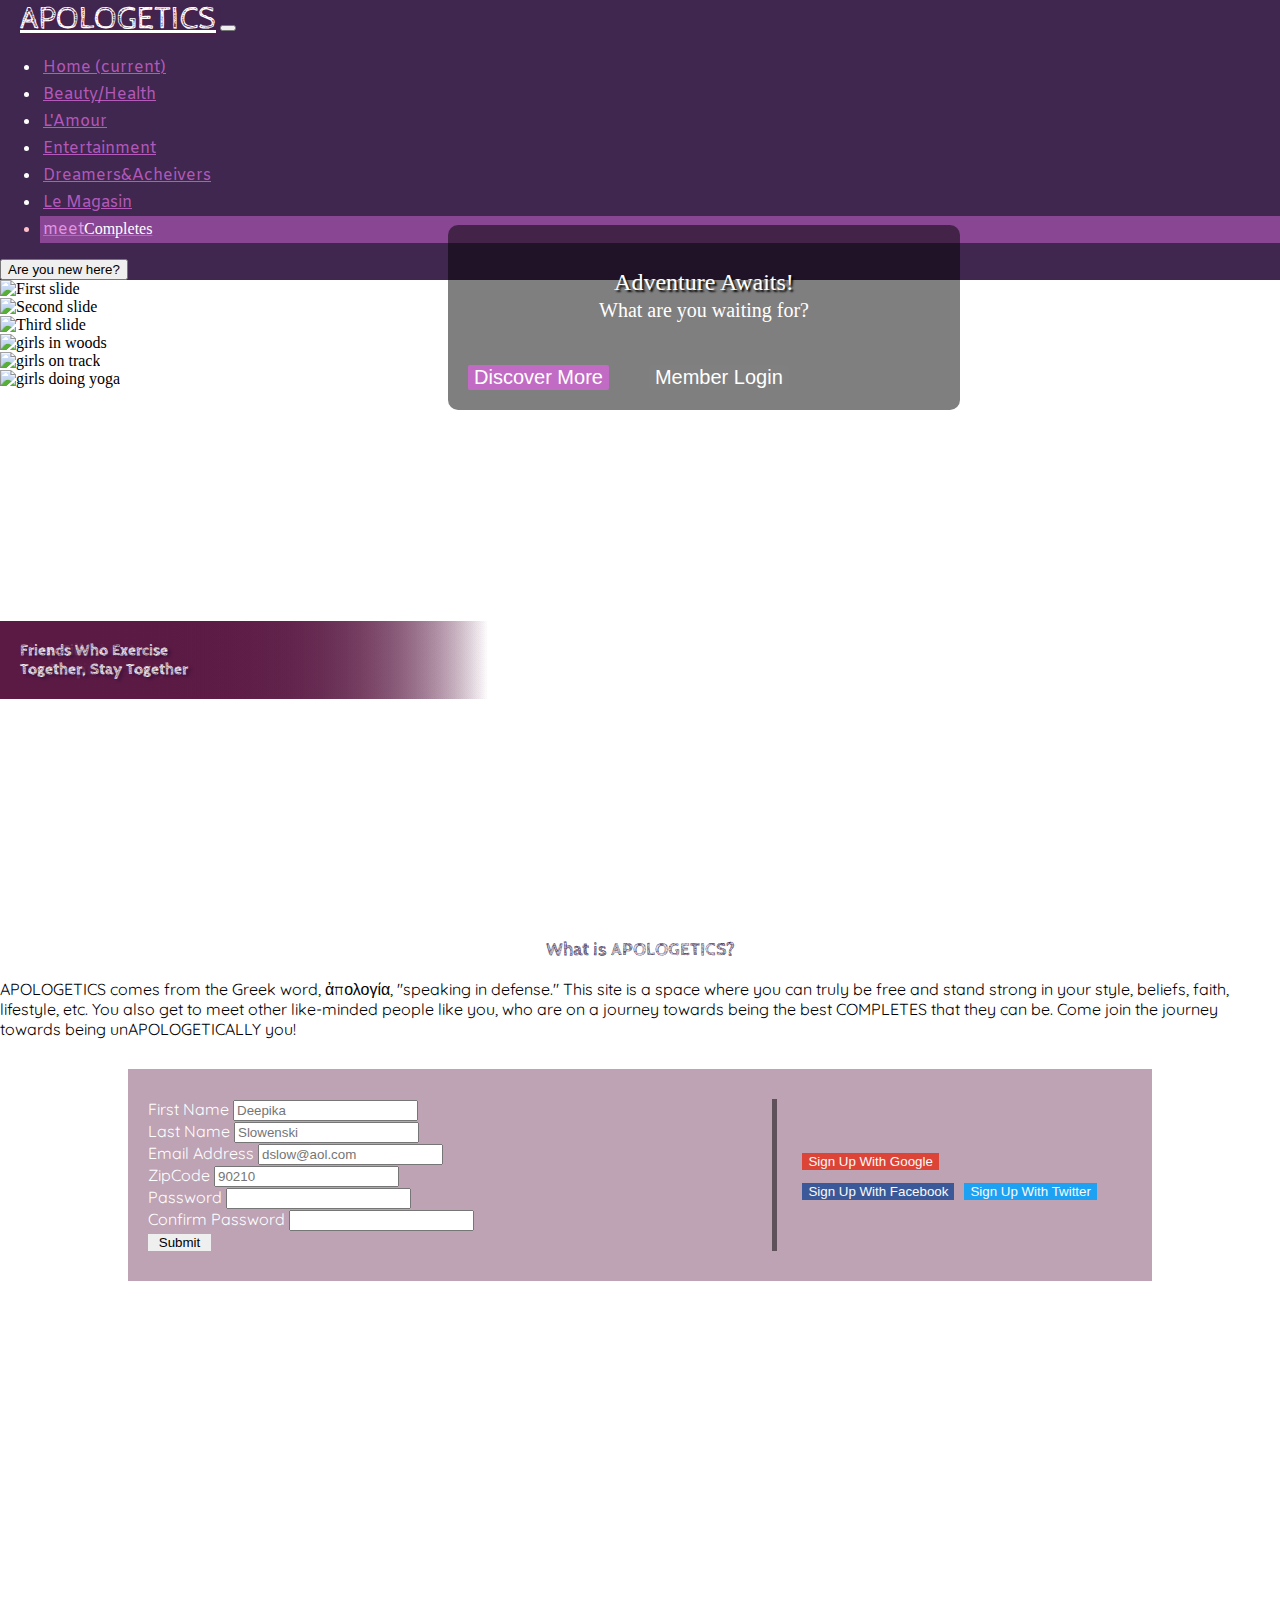
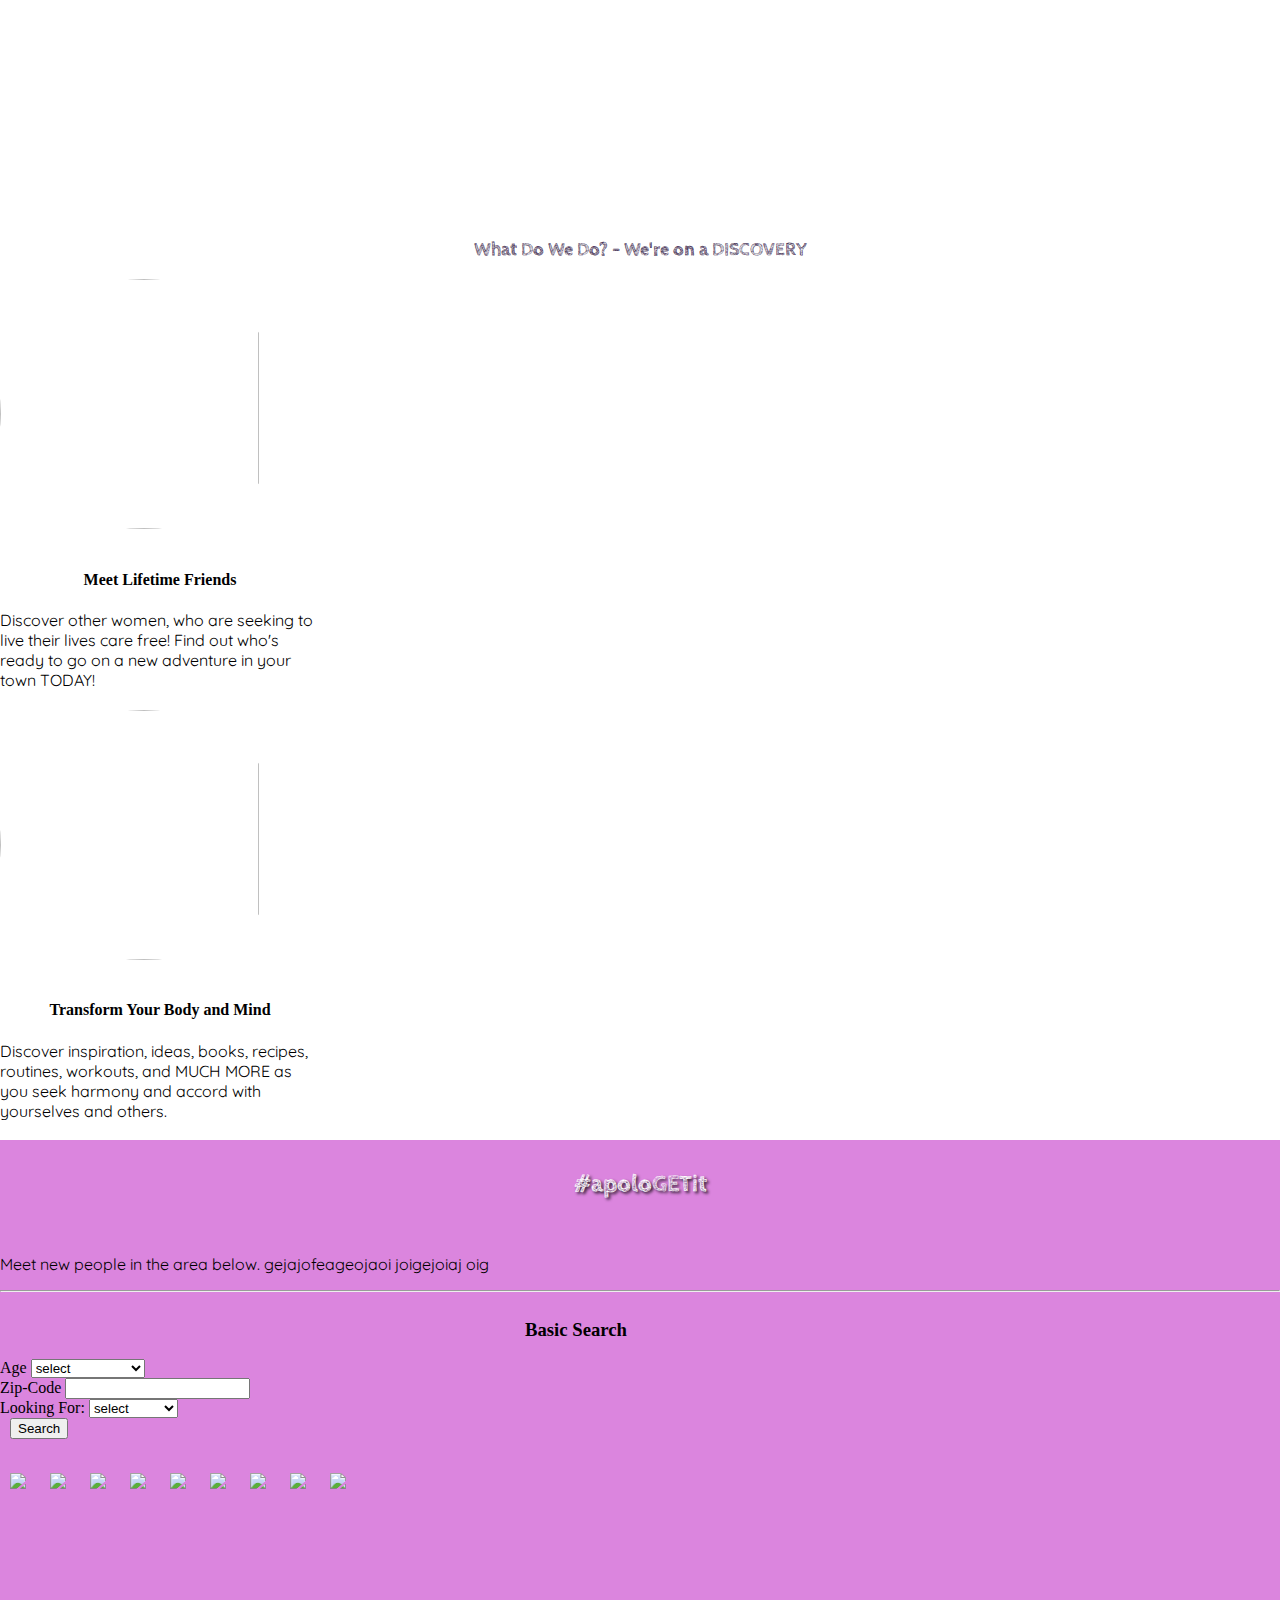
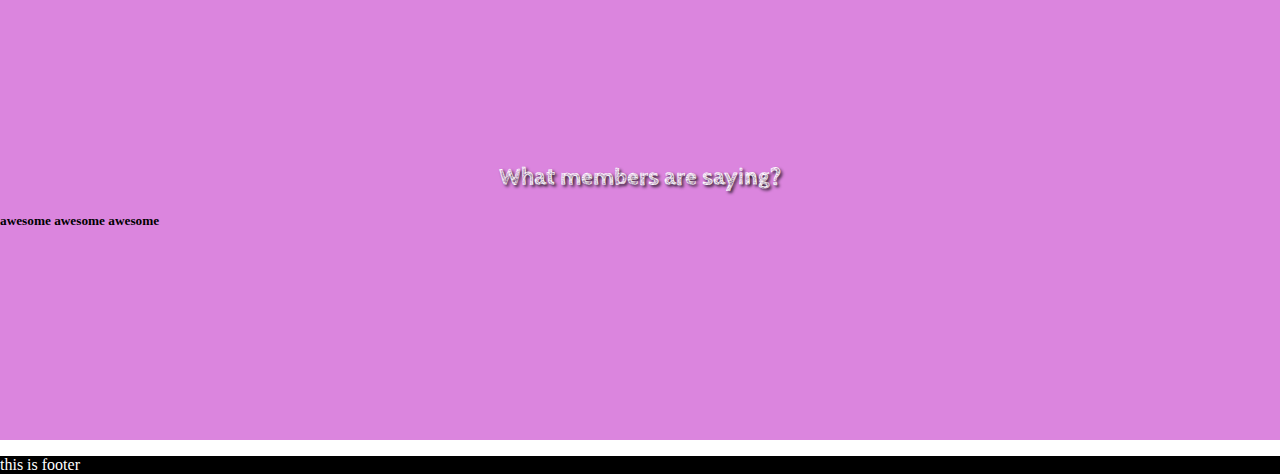
==== index.html @ 1f9f138f "Girl Friends Unite" ====
<!DOCTYPE html>
<html>
    <head>
        <title>entreNOUS</title>
        <meta charset="UTF-8" name="viewport" content="width=device-width, initial-scale=1, maximum-scale=1">
        <link rel="stylesheet" type="text/css" href="css/apol.css">
        <link rel="stylesheet" href="https://stackpath.bootstrapcdn.com/bootstrap/4.1.0/css/bootstrap.min.css" integrity="sha384-9gVQ4dYFwwWSjIDZnLEWnxCjeSWFphJiwGPXr1jddIhOegiu1FwO5qRGvFXOdJZ4" crossorigin="anonymous">
        <link href="https://fonts.googleapis.com/css?family=Amiko|Black+And+White+Picture|Cabin+Sketch|Fredericka+the+Great|Homemade+Apple|Playfair+Display|Playfair+Display+SC|Quicksand|Reenie+Beanie" rel="stylesheet">
        <script defer src="https://use.fontawesome.com/releases/v5.0.10/js/all.js" integrity="sha384-slN8GvtUJGnv6ca26v8EzVaR9DC58QEwsIk9q1QXdCU8Yu8ck/tL/5szYlBbqmS+" crossorigin="anonymous"></script>
    </head>
    <body>
 
    <!--NAVBAR-->
    
<section id="landing">
<!--<section>-->
    <nav class="navbar navbar-expand-lg navbar-custom">
      <a class="navbar-brand" href="#">APOLOGETICS</a>
      <button class="navbar-toggler" type="button" data-toggle="collapse" data-target="#navbarSupportedContent" aria-controls="navbarSupportedContent" aria-expanded="false" aria-label="Toggle navigation">
        <span class="navbar-toggler-icon"></span>
      </button>
    
      <div class="navbar-collapse collapse" id="navbarSupportedContent">
        <ul class="navbar-nav mr-auto">
          <li class="nav-item active">
            <a class="nav-link" href="index.html">Home <span class="sr-only">(current)</span></a>
          </li>
          <li class="nav-item">
            <a class="nav-link" href="#">Beauty/Health</a>
          </li>
         <li class="nav-item">
            <a class="nav-link" href="#">L'Amour</a>
          </li>
          <li class="nav-item">
            <a class="nav-link" href="#">Entertainment</a>
          </li>
          <li class="nav-item">
            <a class="nav-link" href="#">Dreamers&Acheivers</a>
          </li>
          <li class="nav-item">
            <a class="nav-link" href="/html/store.html">Le Magasin</a>
          </li>
          <li class="nav-item meetCompletes">
            <a class="nav-link" href="#"><span id="meet">meet</span><span id="complete">Completes</span></a>
          </li>
        </ul>
        
        <button id="newHere" class="navbar-toggler" type="button" data-toggle="collapse" data-target="#navbarSupportedContent" aria-controls="navbarSupportedContent" aria-expanded="false" aria-label="Toggle navigation">
            <span class="navbar-toggler-icon"> Are you new here?</span>
        <!-- <button id="newHere">-->
        <!--  Are you new here-->
        <!--</button>-->
      </div>
    </nav>
    <!--CAROUSEL-->
<div id="carouselExampleSlidesOnly" class="carousel slide" data-ride="carousel">
  <div class="carousel-inner">
    <div class="carousel-item active">
      <img class="d-block w-100" src="https://images.unsplash.com/photo-1493655430214-3dd7718460bb?ixlib=rb-0.3.5&ixid=eyJhcHBfaWQiOjEyMDd9&s=d59e6e39af2cf874d6f6ed48f80d82fe&auto=format&fit=crop&w=1050&q=80" alt="First slide">
        <h4>Form Your Squad <br> #BaddiesOnAMission</h4>
    </div>
    <div class="carousel-item">
      <img class="d-block w-100" src="https://images.unsplash.com/photo-1503532036150-0266dd2f0969?ixlib=rb-0.3.5&ixid=eyJhcHBfaWQiOjEyMDd9&s=44be85f5e850bddfab70d51ee54694e5&auto=format&fit=crop&w=1050&q=80" alt="Second slide">
        <h4>Netflix and Chill <br> with the Girls </h4>
    </div>
    <div class="carousel-item">
      <img class="d-block w-100" src="https://images.unsplash.com/photo-1505964862204-b1eff3cc4536?ixlib=rb-0.3.5&s=4f24c46cd30a56f75d0c37b5c0343b48&auto=format&fit=crop&w=1051&q=80" alt="Third slide">
        <h4>Embrace Your <br>Inner Beauty and Style </h4>
    </div>
    <div class="carousel-item">
        <img class="d-block w-100" src="https://images.unsplash.com/photo-1517492243682-2cb93b25788b?ixlib=rb-0.3.5&ixid=eyJhcHBfaWQiOjEyMDd9&s=bb5542611484a4eb0203495b315fba16&auto=format&fit=crop&w=1050&q=80" alt="girls in woods">
        <h4>Go on an Adventure <br> of a Lifetime</h4>
    </div>
     <div class="carousel-item">
        <img class="d-block w-100" src="https://images.unsplash.com/photo-1510424438866-c89c151b213b?ixlib=rb-0.3.5&ixid=eyJhcHBfaWQiOjEyMDd9&s=925d852ddfac9bbed2102b6f1344846c&auto=format&fit=crop&w=1050&q=80" alt="girls on track">
        <h4>Shop Till <br> You Drop</h4>
    </div>
     <div class="carousel-item">
        <img class="d-block w-100" src="https://images.unsplash.com/photo-1518459031867-a89b944bffe4?ixlib=rb-0.3.5&ixid=eyJhcHBfaWQiOjEyMDd9&s=c7e28e3718533b38764939d186d9cd1d&auto=format&fit=crop&w=1025&q=80" alt="girls doing yoga">
        <h4>Friends Who Exercise <br> Together, Stay Together</h4>
    </div> 
    
    <div class="enter center">
        <div class="adventurerow">
            <p><span id="adventure">Adventure Awaits!</span><br> 
            <span id="wait">What are you waiting for?</span></p> <br>
        </div>
        <!--<p>Adventure Awaits! What are you waiting for?</p>-->
         
        <div class="buttonrow">
            <div id="signup">
                <button id ="discMore">
                    <a href="#who">Discover More</a></button>
            </div>
            <div id="login">
                <button id="membLog">Member Login</button>
            </div>
        </div>
    </div>
</div>

</section>

<!--PARALLAX SECTION 1-->
<section class="who">
    <a name="who"></a>
    <!--WHO WE ARE-->
    <div class="container ">
        <h3>What is APOLOGETICS?</h3>
        <p>
            APOLOGETICS comes from the Greek word, ἀπολογία, "speaking in defense." 
            This site is a space where you can truly be free and stand strong in your 
            style, beliefs, faith, lifestyle, etc. You also get to meet other like-minded 
            people like you, who are on a journey towards being the best COMPLETES
            that they can be. Come join the journey towards being unAPOLOGETICALLY you!
        </p>
         <!--SIGNUP-->
        <div class="signup">
            <div id="manual-signup">
                <form>
                    <label for="fname">First Name</label>
                    <input type="text" name="name" placeholder="Deepika" required/>
                    <br>
                    <label for="lname">Last Name</label>
                    <input type="text" name="name" placeholder="Slowenski"/>
                    <br>
                    <label for="email">Email Address</label>
                    <input type="email" name="email" placeholder="dslow@aol.com" required/>
                    <br>
                    <label for ="zipcode">ZipCode</label>
                    <input type="text" name="zipcode" placeholder="90210" required/>
                    <br>
                    <label for="password">Password</label>
                    <input type="password" name="password" required/>
                    <br>
                    <label for="cpassword">Confirm Password</label>
                    <input type="password" name="cpassword" required/>
                </form>
                
                <form class="submit">
                    <button id="submit" value="submit">Submit</button>
                </form>
                
                <!--                <form>-->
                <!--    <label for="fname">First Name</label>-->
                <!--    <input type="text" name="name" placeholder="Deepika" required/>-->
                <!--    <br>-->
                <!--    <label for="lname">Last Name</label>-->
                <!--    <input type="text" name="name" placeholder="Slowenski"/>-->
                <!--</form>-->
                <!--<form>-->
                <!--    <label for="email">Email Address</label>-->
                <!--    <input type="email" name="email" placeholder="dslow@aol.com" required/>-->
                <!--    <br>-->
                <!--    <label for ="zipcode">ZipCode</label>-->
                <!--    <input type="text" name="zipcode" placeholder="90210" required/>-->
                <!--</form>-->
                <!--<form>-->
                <!--    <label for="password">Password</label>-->
                <!--    <input type="password" name="password" required/>-->
                <!--</form>-->
                <!--<form>-->
                <!--    <label for="cpassword">Confirm Password</label>-->
                <!--    <input type="password" name="cpassword" required/>-->
                <!--</form>-->
                
                <!--<form class="submit">-->
                <!--    <input id="submit" type="submit" value="Submit"/> -->
                <!--</form>-->
            </div>
            <!--socialmediasignup-->
            <div id="sm-signup">
                <div>
                   <button id="google"><i class="fab fa-google-plus-square"></i>
                       Sign Up With Google</button> 
                </div>
                <div>
                    <button id ="facebook"> <i class="fab fa-facebook-square"></i>
                    Sign Up With Facebook</button>
                </div>
                <div>
                    <button id ="twitter"><i class="fab fa-twitter-square"></i>
                        Sign Up With Twitter</button>
                </div>
            </div>
        </div>
    </div>
    <div id="arrowDown">
        <i class="fas fa-chevron-circle-down fa-4x"></i>
    </div>
    


</section>

<!--PARALLAX SECTION II-->
<section class="what">
    <!--WHAT WE DO-->
    <div class="container">
        <h3>What Do We Do? - <span>We're on a DISCOVERY</span></h3>
        <div class="row">
            <div class="column what">
               <!--<img src="https://images.unsplash.com/photo-1517840933437-c41356892b35?ixlib=rb-0.3.5&ixid=eyJhcHBfaWQiOjEyMDd9&s=307335bc320e3b00ab80a4e7a5dd971d&auto=format&fit=crop&w=1350&q=80"> -->
                <img src="https://images.unsplash.com/photo-1505535162959-9bbcb4ab22d6?ixlib=rb-0.3.5&s=bde9a285e4b8d23966e53df49a338d1f&auto=format&fit=crop&w=1341&q=80">
               <!--<div class="overlay">-->
               <!--    <div class="text">Here we are</div>-->
               <!--</div>-->
               
                <h4>Meet Lifetime Friends</h4>
                <div>
                    Discover other women, who are seeking to live their 
                    lives care free! Find out who's ready to go on a new 
                    adventure in your town TODAY!
                </div>
            </div>
            <div class="column what">
                <img src="https://images.unsplash.com/photo-1473022082832-5a30701d4f2c?ixlib=rb-0.3.5&s=190668189cfc9945ebd368a774a48628&auto=format&fit=crop&w=500&q=60">
                <h4>Transform Your Body and Mind</h4>
                <div>
                Discover inspiration, ideas, books, recipes, routines, workouts, and 
                MUCH MORE as you seek harmony and accord with yourselves and others.
                </div>
            </div>
            <div class="column what">
               <img src="https://images.unsplash.com/photo-1456553583670-f4242f36d0fc?ixlib=rb-0.3.5&s=54c5b7d614f9fd1fa771a33af3b6ac1c&auto=format&fit=crop&w=634&q=80"> 
                 <h4>Kick Some Butt</h4><br>
                <div>
                    Discover heroines who didn't let their dreams become dreams 
                    and the resources that are allowing them to change the world.
                </div>
            </div>
            <div class="column what">
               <img src="https://images.unsplash.com/photo-1470074558764-4e577e98bc85?ixlib=rb-0.3.5&ixid=eyJhcHBfaWQiOjEyMDd9&s=6a847d20c57c169eed3d27cab49c6009&auto=format&fit=crop&w=500&q=60"> 
                <h4>Explore the World</h4>
                <div><br>
                    Discover the world like never before, 
                    with new friends to guide you along the way. Check out
                    what new events are coming up on our explorENDAR!
                </div>
            </div>
        
        <!--<div class="row">-->
        <!--    <div class="column what">-->
        <!--        Discover other women, who are seeking to live their -->
        <!--            lives care free! Find out who's ready to go on a new -->
        <!--            adventure in your town TODAY!-->
        <!--    </div>-->
        <!--    <div class="column what">-->
        <!--        Discover inspiration, ideas, books, recipes, routines, workouts, and -->
        <!--        MUCH MORE as you seek harmony and accord with yourselves and others.-->
        <!--    </div>-->
        <!--    <div class="column what">-->
        <!--        Discover heroines who didn't let their dreams become dreams -->
        <!--        and the resources that are allowing them to change the world.-->
        <!--    </div>-->
        <!--    <div class="column what">-->
        <!--        Discover the world like never before, -->
        <!--        with new friends to guide you along the way. Check out-->
        <!--        what new events are coming up on our explorENDAR!-->
        <!--    </div>-->
        <!--</div>-->
    </div>
    </div>
</section>

<!--PARALLAX SECTION III-->
<section class="leggo">
     <h2>#apoloGETit</h2>
     <div class="container">
          <p>Meet new people in the area below. gejajofeageojaoi joigejoiaj oig</p>
         <hr>
     </div>
    
     
    <!--BASIC SEARCH-->
       <form>
        <h3>Basic Search</h3>
        
        <div>
            <label for ="age">Age</label>
            <select name="age">
                <option>select</option>
                <option>18-25 years old</option>
                <option>25-30 years old</option>
                <option>30-40 years old</option>
                <option>40-55 years old</option>
                <option>55+ years old</option>
            </select>
        </div>
        
        <div>
            <label for ="zipcode">Zip-Code
            <input type="text" name = "zipcode" >
        </div>
        
        <div>
            <label for="looking">Looking For: </label>
            <select>
                <option>select</option>
                <option>Friends</option>
                <option>Partners</option>
                <option>Inspiration</option>
                <option>Exploration</option>
            </select>
        </div>
        <div>
            <button>Search</button>
        </div>
    </form>

    <!--IMAGE GALLERY-->
    <!--left arrow-->
    <div class=wrapper>
        <div class="left arrow"> 
            <i class="fas fa-angle-left fa-3x"></i>
        </div>
    <!--image gallery-->
        <div id="users" class="container">
            <!--<div id="users" class="row">-->
                <img class="girls" src="http://keyassets.timeincuk.net/inspirewp/live/wp-content/uploads/sites/12/2017/01/Future-of-Selfies-concept-image1_Banking_Xperia-selfie-photo-1.jpg">
                <img class="girls" src="https://img.gadgethacks.com/img/23/31/63640393528758/0/vsco-101-use-selfie-camera-your-android-phone.w1456.jpg">
                <img class="girls" src="https://i.imgur.com/3H63xjf.jpg">
                <img class="girls" src="https://encrypted-tbn0.gstatic.com/images?q=tbn:ANd9GcQsgOxEuCO_khhTADcxRPThDHoKgCf83I752zQhfdAAyB3gbOH5QA">
                <img class="girls" src="http://s15858.pcdn.co/wp-content/uploads/2016/05/1-One-Photo-a-Day-Serbian-Woman.png">
                <img class="girls" src="https://bobritzema.files.wordpress.com/2013/12/hilary-duff-selfie.jpg">
                <img class="girls" src="https://i.pinimg.com/originals/f5/a7/ec/f5a7ec0eaa29d0e7e21c8ffa33f55a93.jpg">
                <img class="girls" src="https://i.pinimg.com/736x/fb/8c/29/fb8c2918339a8d15107985fe789f94f9.jpg">
                <img class="girls" src="https://img.buzzfeed.com/buzzfeed-static/static/2016-10/6/15/asset/buzzfeed-prod-fastlane01/sub-buzz-19541-1475782007-1.jpg?downsize=715:*&output-format=auto&output-quality=auto">
            <!--</div>-->
            
        </div>
        
        
        
        <!--right arrow-->
        <div class="right arrow"> 
            <i class="fas fa-angle-right fa-3x"></i>
        </div>
    </div>
    <!--<div class="wrapper">-->
    <!--        <div id="overlay" class="container">-->
    <!--            <div class="square">fgea</div></div>-->
    <!--            <div class="square"></div></div>-->
    <!--            <div class="square"></div></div>-->
    <!--            <div class="square"></div></div>-->
    <!--            <div class="square"></div></div>-->
    <!--            <div class="square"></div></div>-->
    <!--            <div class="square"></div></div>-->
    <!--            <div class="square"></div></div>-->
    <!--            <div class="square"></div></div>-->
    <!--        </div> -->
    <!--</div>-->
    
    <h2>What members are saying?</h2>
    <h5>awesome awesome awesome</h5>
    
</section>
<!---->

<footer>
    <p>this is footer</p>
</footer>
</body>
    
    <!--SCRIPTS-->
    <script src="https://code.jquery.com/jquery-3.3.1.min.js" integrity="sha256-FgpCb/KJQlLNfOu91ta32o/NMZxltwRo8QtmkMRdAu8=" crossorigin="anonymous"></script>    
    <script src="https://cdnjs.cloudflare.com/ajax/libs/popper.js/1.14.0/umd/popper.min.js" integrity="sha384-cs/chFZiN24E4KMATLdqdvsezGxaGsi4hLGOzlXwp5UZB1LY//20VyM2taTB4QvJ" crossorigin="anonymous"></script>
    <script type="text/javascript" src="js/apol.js"></script>
    <script src="https://stackpath.bootstrapcdn.com/bootstrap/4.1.0/js/bootstrap.min.js" integrity="sha384-uefMccjFJAIv6A+rW+L4AHf99KvxDjWSu1z9VI8SKNVmz4sk7buKt/6v9KI65qnm" crossorigin="anonymous"></script>
</html>

        <!--<div class="column">-->
        <!--    <img src="">-->
        <!--</div>-->
---- css/apol.css ----
/*NAVBAR*/
.navbar.navbar-expand-lg.navbar-custom{
    background-color: rgba(43, 15, 61, 0.9); /*purple*/
    color: white;
    padding: 0px;
    white-space: nowrap;
    width: 100%;
}

.nav-link {
    color: rgba(210, 102, 214, 0.8);
  
    /*color: white;*/
    font-family: 'amiko';
}

.nav-link:hover {
    color: rgb(224, 149, 226);
}

.nav-item {
 padding: 3px;   
}

.navbar-brand{
    font-family: 'Cabin Sketch', cursive;
    text-shadow: 2px 2px 5px rgb(91, 26, 68);
    font-size: 2rem;
    color: white;
    padding-left: 20px;
}

.navbar-brand:hover{
    color:white;
}

#complete{
    font-family: 'Homemade Apple', cursive;
    color: white;
}

#meet {
    color: rgb(224, 149, 226);
}

.nav-item.meetCompletes{
    /*pink*/
    background-color: rgba(210, 102, 214, 0.5);
    /*background-color: rgba(91, 26, 68, 0.5);*/
    color: pink;
}

#newHere{
    /*padding: 10px 20px 10px 0px;*/
    margin-right: 20px;
}

.fade {
    opacity: 0;
}
/*CAROUSEL*/
.carousel-inner , .carousel-item img {
    height: 93vh;
    width: 100%;
}
.enter.center {
    position: absolute;
    text-align: center;
    /*display: inline-block;*/
    margin: auto;
    width: 40%;
    top: 25%;
    left: 35%;
    float: left;
    height: auto;
    display: flex;
    flex-direction: column;
    justify-content: center;
    background-color: rgba(0,0,0,0.5);
    border-radius: 10px;
}
.enter  button {
    border: none;
    outline: 0px;
    border-radius: 2px;
    color: white;
    background-color: rgba(210, 102, 214, 0.8);
    margin: 20px;
    float: left;
    display: inline-block;
    font-size: 20px;
}

.enter button:focus {outline:0 ;}
.enter button:hover {background-color: rgba(0,0,0,.9); cursor: pointer;}

#membLog {
    background-color: gray;
}
#membLog:hover{background-color: rgba(0,0,0,.9); cursor: pointer;}

.buttonrow {
    margin: 0 auto;
    width: auto;
    white-space: nowrap;
    justify-content: center;
    width: 100%;
}
.adventurerow{
    text-align: center;
    padding: 20px 5px 0px 5px;
    margin: 0 auto;
    color: white;
    font-size: 1.5em;
    height: 100px;
}
span#wait {
    /*font-family: 'Homemade Apple', cursive;*/
    font-size: 20px;
        color: white;

}

#adventure {
    font-family: 'Homemade Apple', cursive;
        text-shadow: 2px 2px 2px black;

}
.carousel-item h4 {
    position: absolute;
    bottom: 20%;
    /*or 200px*/
    padding: 20px;
    color: white;
    font-family: 'Cabin Sketch', cursive;
    text-shadow: 3px 2px 3px rgba(43, 15, 61, 1);
    background: linear-gradient(to right, rgb(91, 26, 68), rgba(0,0,0,0));
    width: 35%;
}
/*maybe include text animation*/

/*BODY - WHO WE ARE*/

.signup {
    margin: 30px auto;
    width: 80%;
    position: relative;
    overflow: auto;
    display: flex;
    background-color:rgba(56, 147, 183,0.5);
    background-color:rgba(91, 26, 68, 0.4);
    padding: 30px 0px;
    
}

#submit {
    margin: auto;
    left: 50%;
    width: 63px;
    height: auto;
    overflow-x: hidden;
    border-style: none;
}

.signup div {
    float:left;
}

#manual-signup{
     width: 60%;
     border-right: thick solid rgba(0,0,0,0.5);
     margin-right: 20px;
     margin-left: 20px;
     padding-right: 10px;
     color: white;
}
 form {
     margin: auto;
     max-width: 100%;
     white-space: nowrap;
     overflow: auto;

 }
#sm-signup {
    max-width: 30%;
    margin: auto 10px auto 0px
    
}
#sm-signup div {
    padding: 5px;
}

#sm-signup button{
    border: none;
    outline: 0px;
}
#facebook{
    background-color: #3B5998;
    color: #f9f9f9;
}
#google {
    background-color: #DB4437;
    color: #f9f9f9;
}

#twitter {
    background-color: #1DA1F2;
    color: #f9f9f9;
}

#arrowDown{
    width: 70px;
    margin: 0px auto;
    padding-bottom: 20px;
    color:  rgba(43, 15, 61, 0.5);
    
}
#arrowDown:hover {
    color: black;
    cursor: pointer;
}
/*BODY - WHAT WE DO*/
.column.what img {
    height: 250px;
    width: 90%;
    border-radius: 50%;
    padding-bottom: 20px;
    
}

.column.what img:hover{
    opacity: .5;
    -webkit-filter: grayscale(100%); /* Safari 6.0 - 9.0 */
    filter: grayscale(100%);
}

.column.what {
    /*width: 25v;*/
    width: 45%;
    /*box-sizing: border-box;*/
    margin-right: 20px;
    margin-bottom: 20px;
    float: left;
    height: 0%;
}

div.column.what h4 {
    font-family: 'Homemade Apple';
    text-align: center;
}

div h3{
font-family: 'Cabin Sketch', cursive;
text-align: center;
color: rgba(43, 15, 61, 0.9)
}

.container {
    font-family: 'Quicksand', sans-serif;
    padding-top: 20px;
    max-height: 100vh;
}

.row {
    height: 20%;
    display: grid;
    overflow-y: auto;
}


section.what{
    overflow-y: auto;
    height: auto;
}
 /*BODY - LEGGO APOLOGETit*/

 h3 {
     text-align: center;
 }
 input{
     display: inline;
 }
 
 .leggo form div {
     /*float: left;*/
     margin-right: 10px;
     width: 40%;n
 }
 
 form button {
     margin-left: 10px;
 }
section.leggo h2 {
    font-family: 'Cabin Sketch', cursive;
    color: white;
    text-shadow: 2px 2px 3px black;
    text-align: center;
    padding-top: 30px
}

.leggo {
    background-color: rgba(210, 102, 214, 0.8);
}

section.leggo img {
    height: 200px;
    max-width: 25%;
    /*float: left;*/
    margin: 10px;
}

section.leggo #users.container {
        white-space: nowrap;
        height: 250px;
        overflow-x: hidden;
        float: left;
}
.leggo form{
    width: 90%;
    display: inline-block;
    flex-wrap: wrap;
}
.wrapper {
    display: flex;
    flex-direction: row;
    flex-wrap: nowrap;
}

.left.arrow {
    float: left;
}

.right.arrow {
    float: right;
}

.overlay {
    opacity: 0.5;
}

#overlay {
    height: 200px;
    width: 25%;
    background-color: black;
}

section.leggo #overlay.container {
        white-space: nowrap;
        height: 250px;
        overflow-x: auto;
        float: left;
        /*position: absolute;*/
}
.square {
    width: 25%;
    height: 200px;
    /*float: left;*/
    background-color: black;
    margin: 10px;
    float: left;
    color: white;
    text-align: center;

}
 
/*BODY - PARALLAX*/
body {
    margin: 0px;
    padding: 0px;
    overflow-x: hidden;
    overflow-y: auto;
}

.carousel.slide {
    height: 100vh;
    box-sizing: border-box;
}

#carouselExampleSlidesOnly {
    height: 100%;
}

section#landing, .who, .what, .leggo {
    height:100vh;
    width: 100%;
    /*overflow-y:hidden;*/
}

#section {
    height: 100vh;

}
.who{
    background: url("https://images.unsplash.com/photo-1483634831823-4fb19cf47c3a?ixlib=rb-0.3.5&ixid=eyJhcHBfaWQiOjEyMDd9&s=a26c21282880521e51cc953f9da7f995&auto=format&fit=crop&w=1650&q=80");
    /*background-size: cover;*/
    background-attachment: fixed;
    
}

#discMore a:hover, #discMore a {
    color: white;
    text-decoration: none;
    transition: all .8s ease-in-out;
}

/*FOOTER*/
footer {
    background-color: black;
    color: white;
}

footer p {
    margin-bottom: 0px;
}

/*RESPONSIVE CSS*/

@media (min-width: 750px){
    .column.what {
        width: 25%;
        height: 20%;
        margin-right: 0px;
    }
    /*    section {*/
    /*    height: auto;*/
    /*    overflow:auto;*/
    /*}*/
}


@media (max-width: 500px){
    .column.what {
        width: 100%;
        margin-right: 0px;
        height: 20%;
        flex-direction: column;
    }
    
    label , input {
        display: inline;
        
    }
    
    section.what {
        height: 600px;
        
    }
    
    section.what div.row {
        display: flex;
        margin: 5px 20px;
    }
}

/*.text{*/
/*    text-align: center;*/
/*    position: relative;*/
/*    top: 20%;*/
/*    right: 50%;*/
/*}*/
/*1205 or 1046*/

.signUP.container div {
   position: absolute;
    float: right;
    width: 50% ;
}
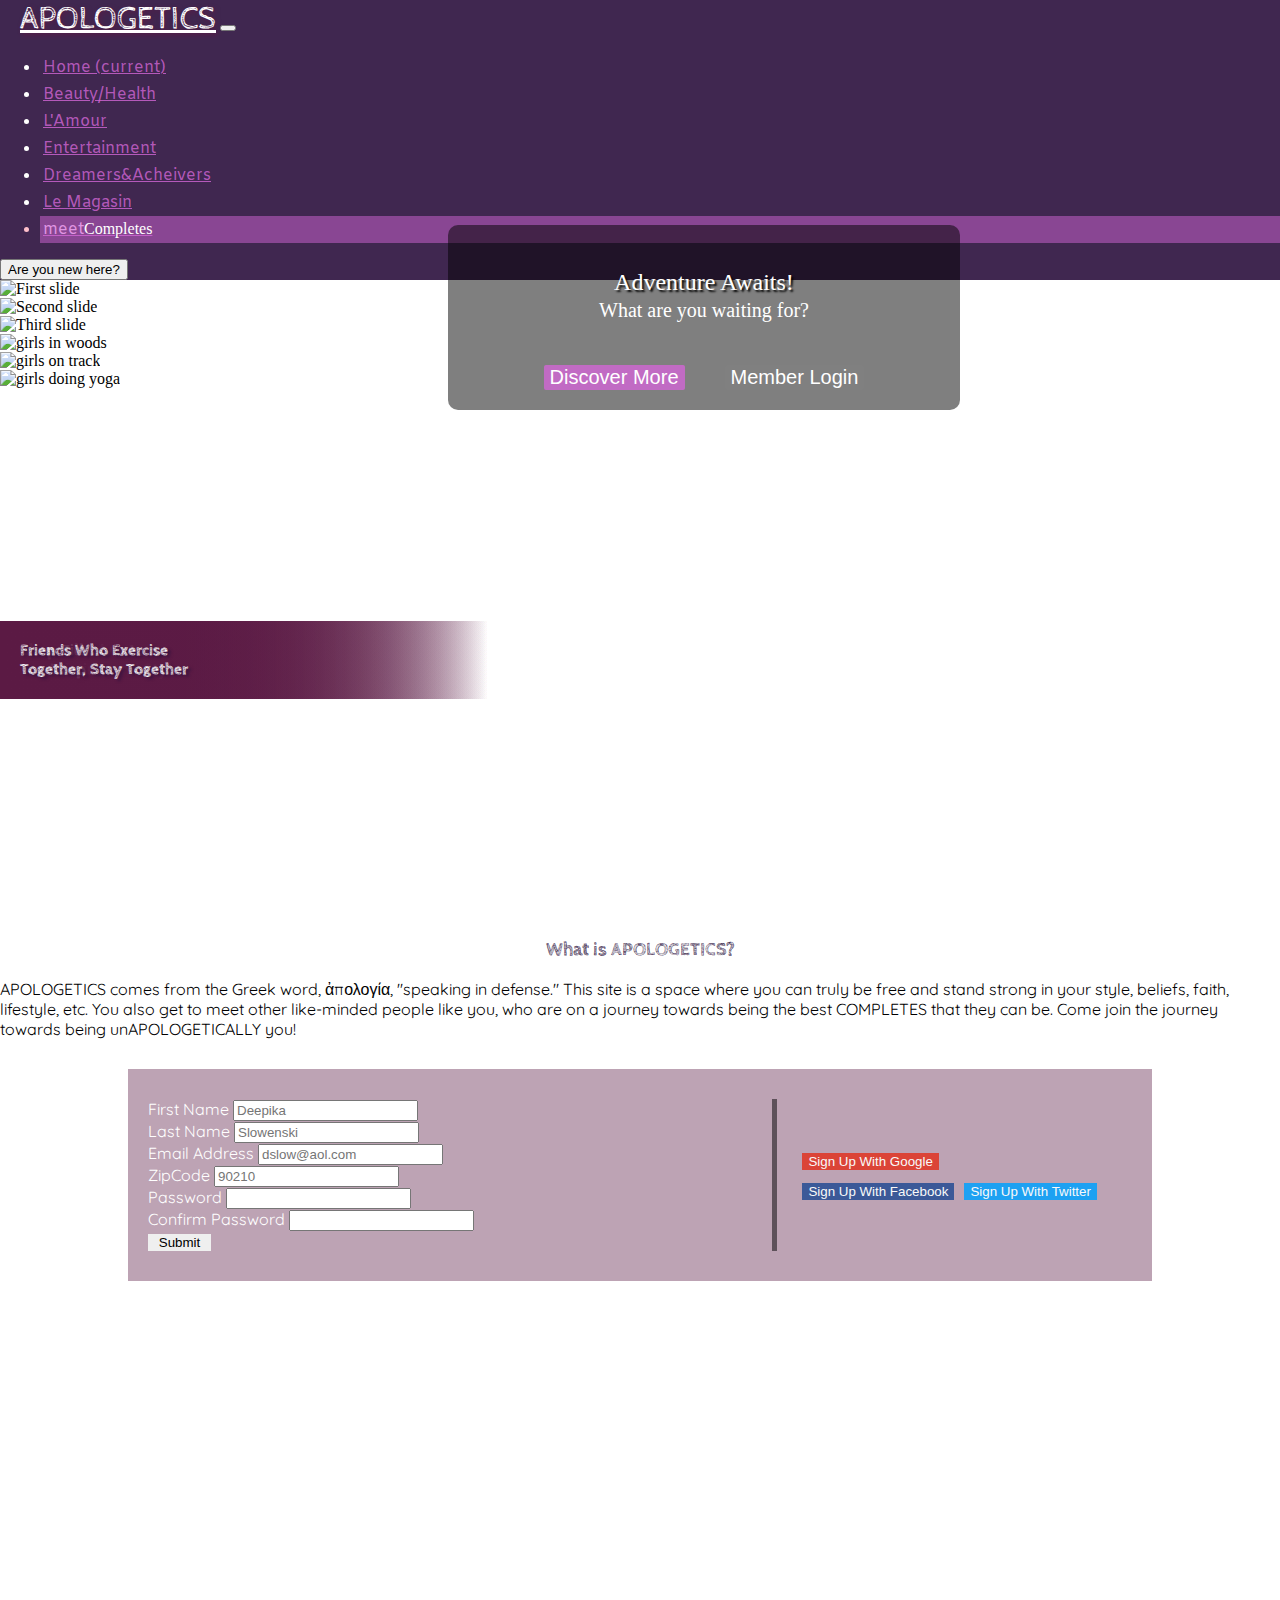
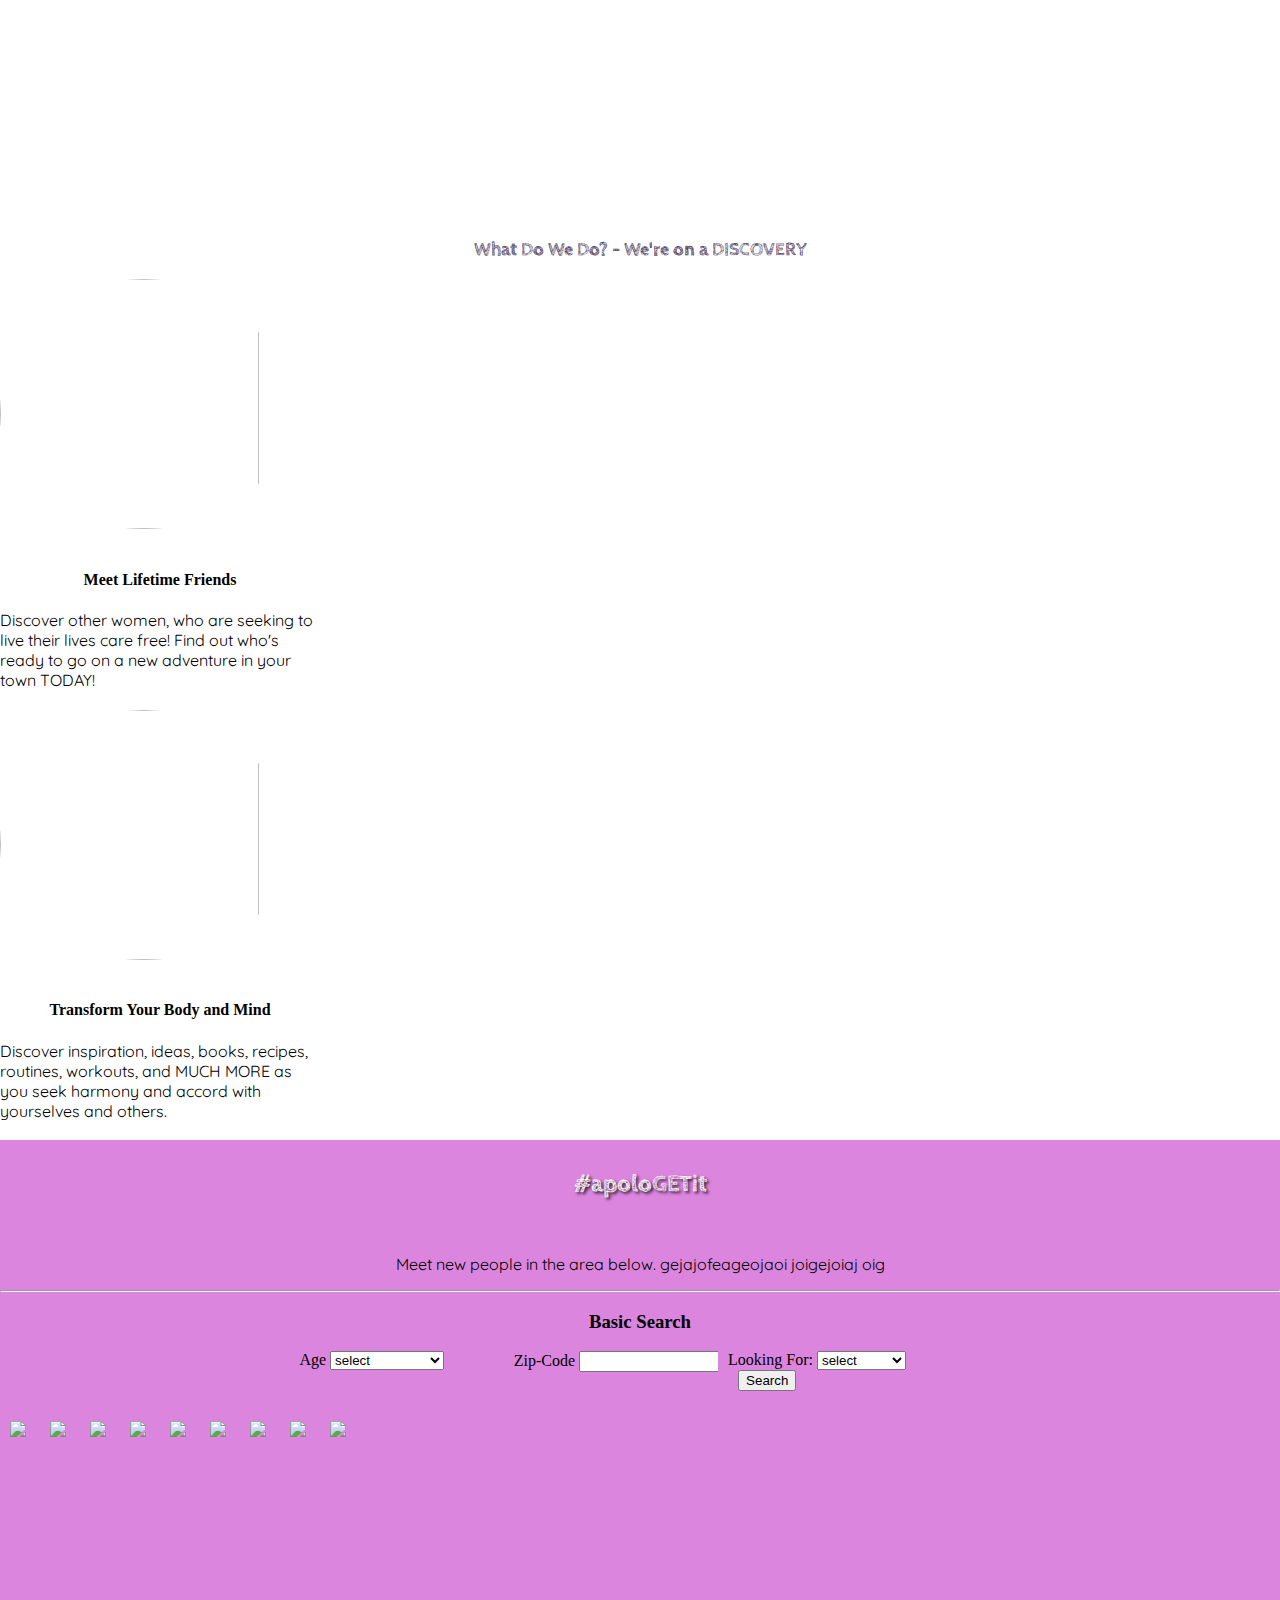
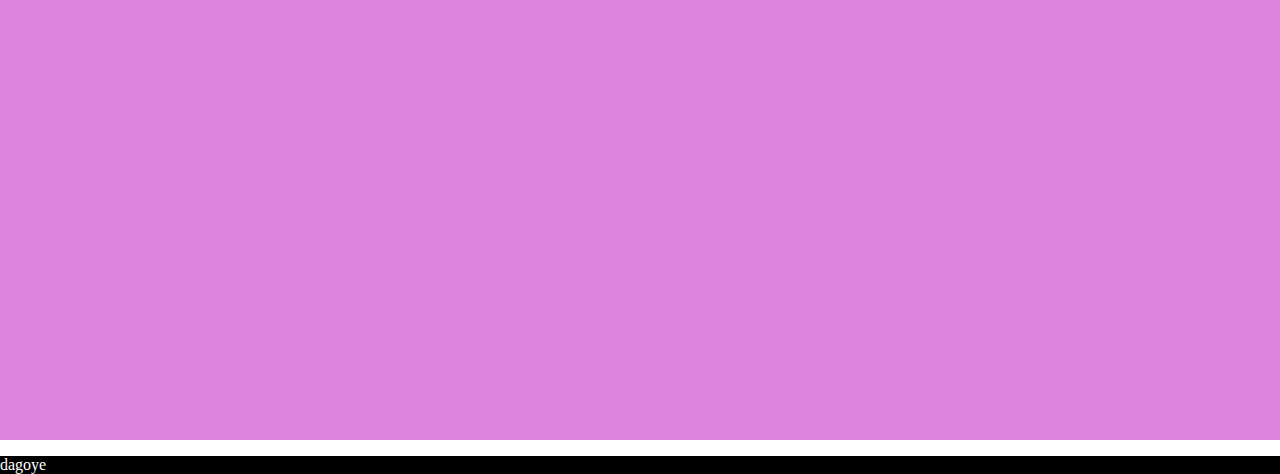
==== commit 1810a71f: "Changes" ====
--- a/index.html
+++ b/index.html
@@ -15,7 +15,7 @@
 <section id="landing">
 <!--<section>-->
     <nav class="navbar navbar-expand-lg navbar-custom">
-      <a class="navbar-brand" href="#">APOLOGETICS</a>
+      <a class="navbar-brand" href="index.html">APOLOGETICS</a>
       <button class="navbar-toggler" type="button" data-toggle="collapse" data-target="#navbarSupportedContent" aria-controls="navbarSupportedContent" aria-expanded="false" aria-label="Toggle navigation">
         <span class="navbar-toggler-icon"></span>
       </button>
@@ -38,7 +38,7 @@
             <a class="nav-link" href="#">Dreamers&Acheivers</a>
           </li>
           <li class="nav-item">
-            <a class="nav-link" href="/html/store.html">Le Magasin</a>
+            <a class="nav-link" href="html/store.html">Le Magasin</a>
           </li>
           <li class="nav-item meetCompletes">
             <a class="nav-link" href="#"><span id="meet">meet</span><span id="complete">Completes</span></a>
@@ -87,15 +87,25 @@
         </div>
         <!--<p>Adventure Awaits! What are you waiting for?</p>-->
          
-        <div class="buttonrow">
-            <div id="signup">
+        <!--<div class="buttonrow">-->
+        <!--    <div id="signup">-->
+        <!--        <button id ="discMore">-->
+        <!--            <a href="#who">Discover More</a></button>-->
+        <!--    </div>-->
+        <!--    <div id="login">-->
+        <!--        <button id="membLog">Member Login</button>-->
+        <!--    </div>-->
+        <!--</div>-->
+        
+          <div class="buttonrow">
                 <button id ="discMore">
                     <a href="#who">Discover More</a></button>
-            </div>
-            <div id="login">
                 <button id="membLog">Member Login</button>
-            </div>
-        </div>
+        </div>
+
+        
+        
+        
     </div>
 </div>
 
@@ -273,9 +283,9 @@
     
      
     <!--BASIC SEARCH-->
+      <h3>Basic Search</h3>
+    <div id="searchwrapper"> 
        <form>
-        <h3>Basic Search</h3>
-        
         <div>
             <label for ="age">Age</label>
             <select name="age">
@@ -306,6 +316,7 @@
         <div>
             <button>Search</button>
         </div>
+    </div>
     </form>
 
     <!--IMAGE GALLERY-->
@@ -351,14 +362,14 @@
     <!--        </div> -->
     <!--</div>-->
     
-    <h2>What members are saying?</h2>
-    <h5>awesome awesome awesome</h5>
+    <!--<h2>What members are saying?</h2>-->
+    <!--<h5>awesome awesome awesome</h5>-->
     
 </section>
 <!---->
 
 <footer>
-    <p>this is footer</p>
+    <p>dagoye</p>
 </footer>
 </body>
     
--- a/css/apol.css
+++ b/css/apol.css
@@ -69,6 +69,7 @@
     /*display: inline-block;*/
     margin: auto;
     width: 40%;
+    min-width: 300px;
     top: 25%;
     left: 35%;
     float: left;
@@ -100,9 +101,10 @@
 #membLog:hover{background-color: rgba(0,0,0,.9); cursor: pointer;}
 
 .buttonrow {
+    display: flex;
     margin: 0 auto;
-    width: auto;
-    white-space: nowrap;
+    max-width: 100%;
+    flex-wrap: nowrap;
     justify-content: center;
     width: 100%;
 }
@@ -208,6 +210,10 @@
     color: #f9f9f9;
 }
 
+#sm-signup button:hover {
+    background-color: black;
+    cursor: pointer;
+}
 #arrowDown{
     width: 70px;
     margin: 0px auto;
@@ -277,6 +283,10 @@
  h3 {
      text-align: center;
  }
+ 
+ .leggo .container p{
+     text-align: center;
+ }
  input{
      display: inline;
  }
@@ -316,14 +326,31 @@
         float: left;
 }
 .leggo form{
-    width: 90%;
-    display: inline-block;
+    /*    display: flex;*/
+    /*align-items: center;*/
+    /*width: 100%;*/
+    /*margin: 0px auto;*/
+    /*flex-wrap: wrap;*/
+}
+
+form div{
+    float: left;
+    max-width: 30%;
+    overflow-x: hidden;
+}
+
+#searchwrapper{
+    display: flex;
+    align-items: center;
+    width: 100%;
+    margin: 0px auto;
     flex-wrap: wrap;
 }
 .wrapper {
     display: flex;
     flex-direction: row;
     flex-wrap: nowrap;
+    align-items: center;
 }
 
 .left.arrow {
@@ -450,6 +477,7 @@
         display: flex;
         margin: 5px 20px;
     }
+   
 }
 
 /*.text{*/
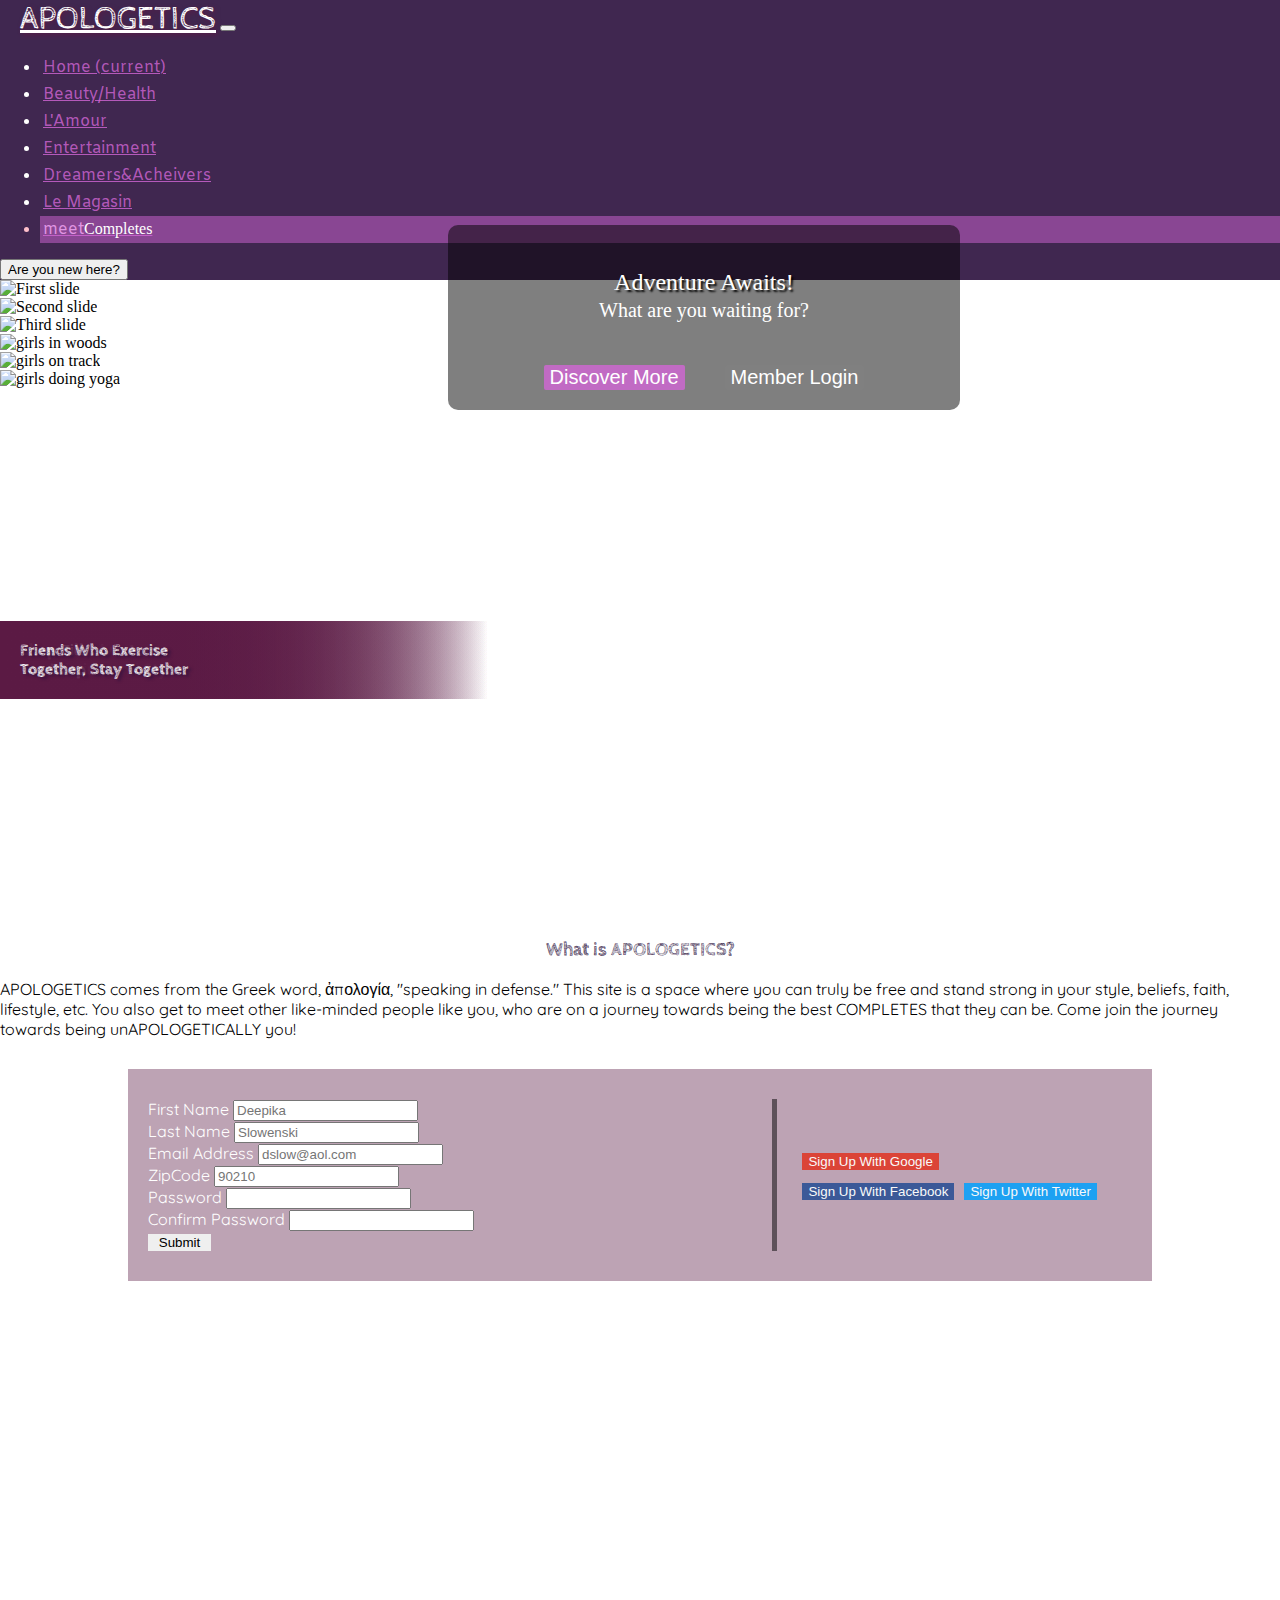
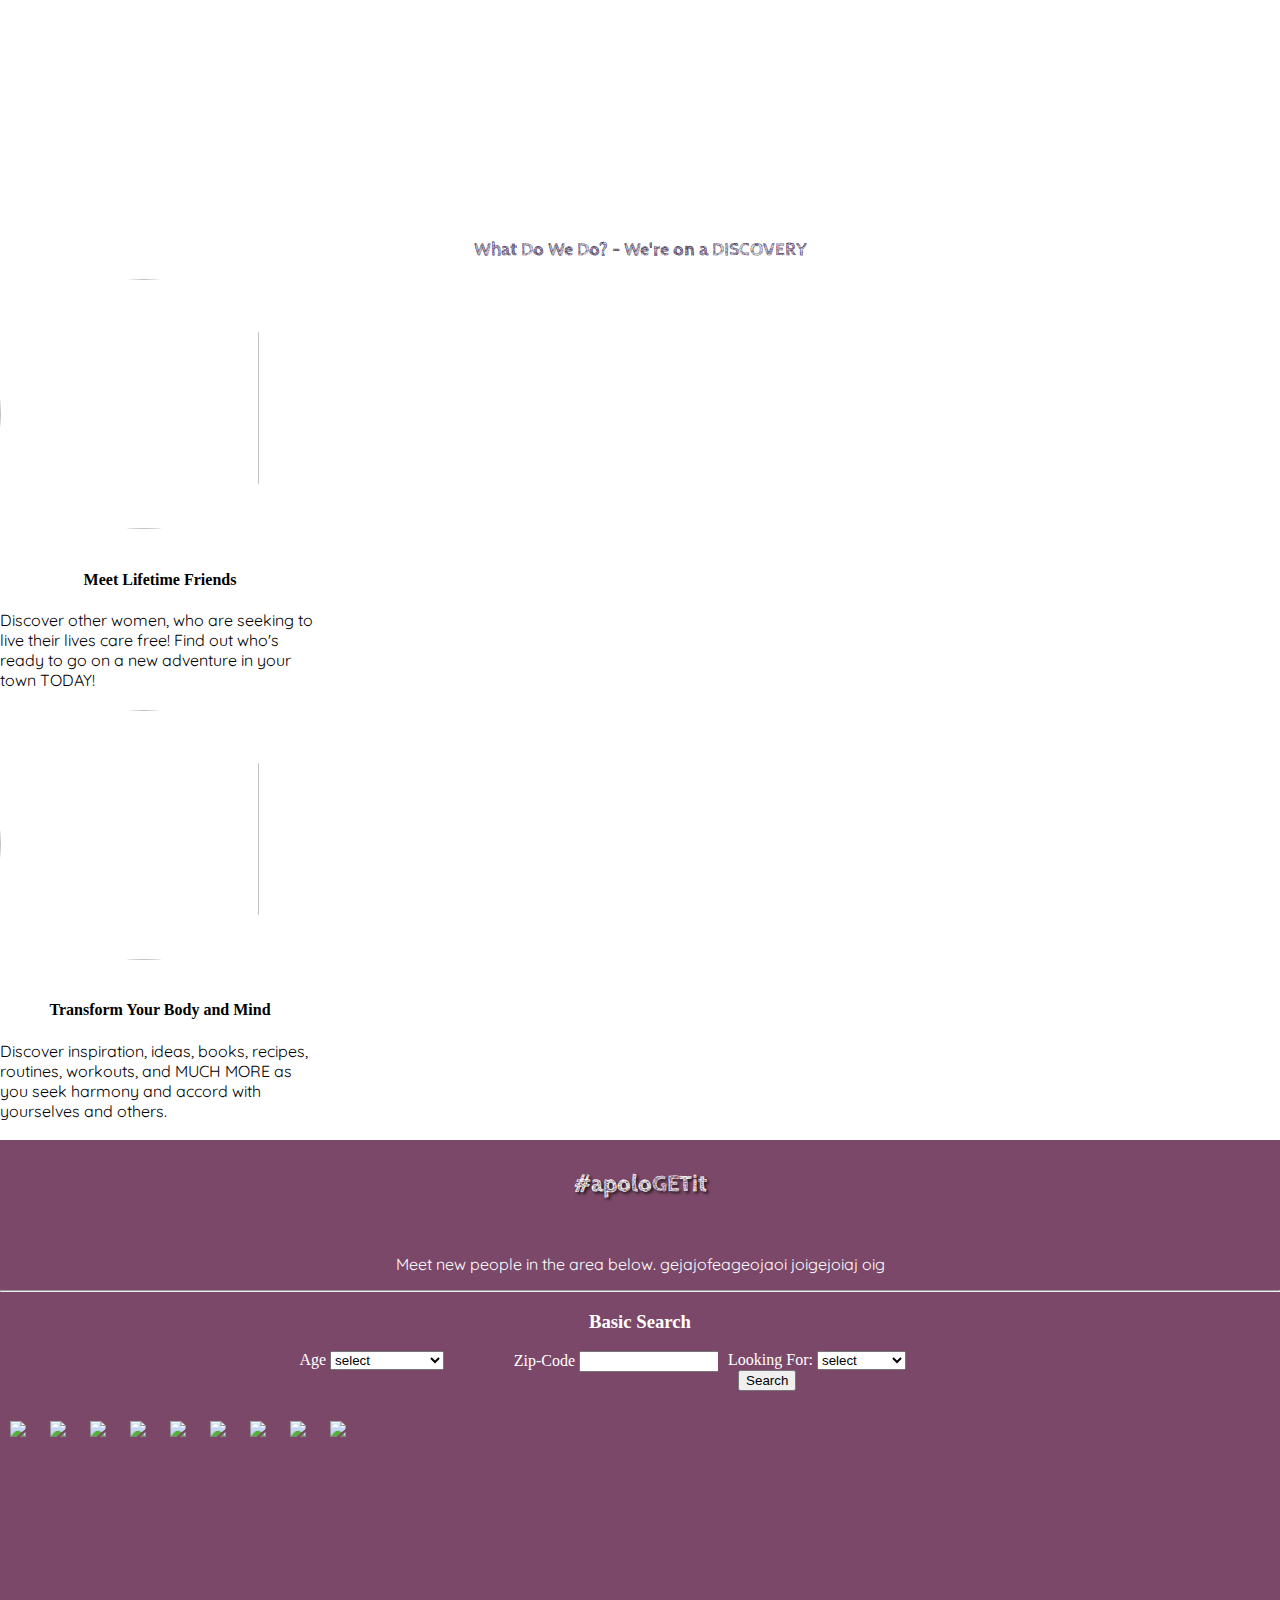
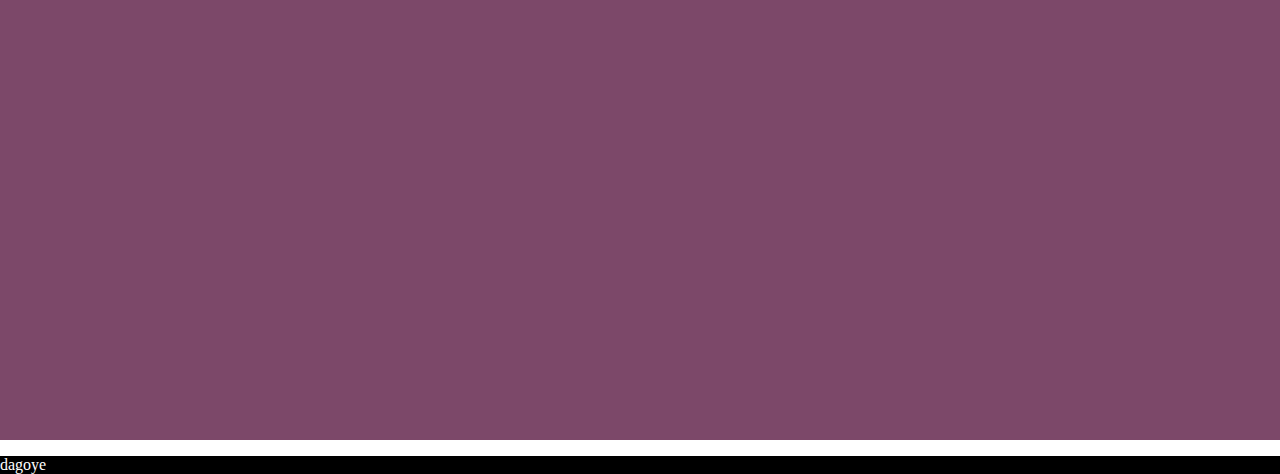
==== commit 718d9936: "Update index.html" ====
--- a/index.html
+++ b/index.html
@@ -15,7 +15,7 @@
 <section id="landing">
 <!--<section>-->
     <nav class="navbar navbar-expand-lg navbar-custom">
-      <a class="navbar-brand" href="index.html">APOLOGETICS</a>
+      <a class="navbar-brand" href="html/index.html">APOLOGETICS</a>
       <button class="navbar-toggler" type="button" data-toggle="collapse" data-target="#navbarSupportedContent" aria-controls="navbarSupportedContent" aria-expanded="false" aria-label="Toggle navigation">
         <span class="navbar-toggler-icon"></span>
       </button>
@@ -23,7 +23,7 @@
       <div class="navbar-collapse collapse" id="navbarSupportedContent">
         <ul class="navbar-nav mr-auto">
           <li class="nav-item active">
-            <a class="nav-link" href="index.html">Home <span class="sr-only">(current)</span></a>
+            <a class="nav-link" href="html/index.html">Home <span class="sr-only">(current)</span></a>
           </li>
           <li class="nav-item">
             <a class="nav-link" href="#">Beauty/Health</a>
@@ -382,4 +382,4 @@
 
         <!--<div class="column">-->
         <!--    <img src="">-->
-        <!--</div>-->+        <!--</div>-->
--- a/css/apol.css
+++ b/css/apol.css
@@ -309,7 +309,8 @@
 }
 
 .leggo {
-    background-color: rgba(210, 102, 214, 0.8);
+    background-color: rgba(91, 26, 68, 0.8);
+    color: white;
 }
 
 section.leggo img {
